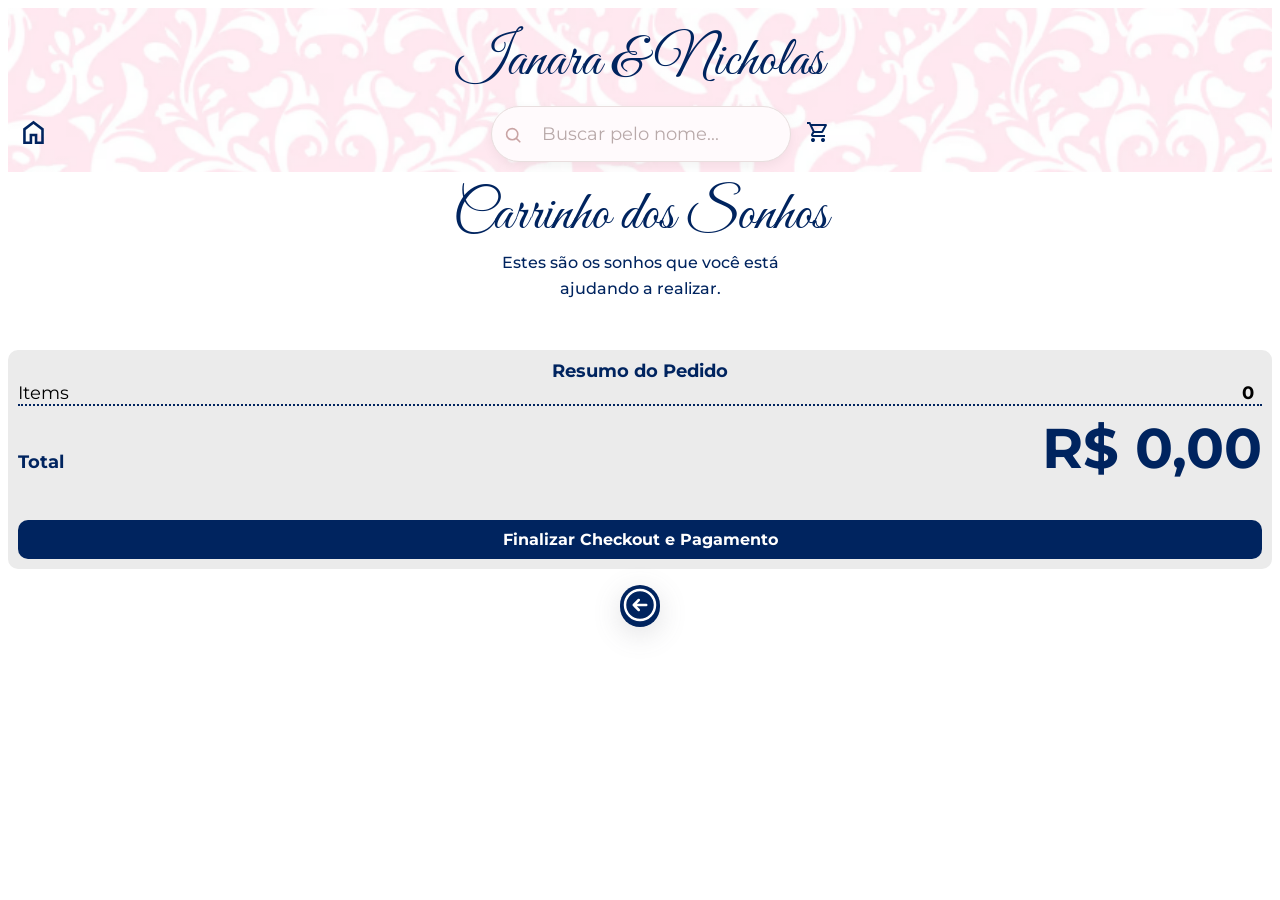
==== pages/checkout.html @ b6ea4365 "progresso nos estilos e alguns detalhes" ====
<!DOCTYPE html>
<html lang="pt-br">
<head>
    <meta charset="UTF-8">
    <meta name="viewport" content="width=device-width, initial-scale=1.0">
    <title>Padrinhos | Ianara & Nicholas</title>

    <!-- mesmo CSS -->
    <link rel="stylesheet" href="../css/checkout.css">

    <!-- mesmas fontes -->
    <link rel="preconnect" href="https://fonts.googleapis.com">
    <link rel="preconnect" href="https://fonts.gstatic.com" crossorigin>
    <link href="https://fonts.googleapis.com/css2?family=DM+Serif+Display&family=Montserrat&display=swap" rel="stylesheet">
    <link href="https://fonts.googleapis.com/css2?family=Birthstone&family=DM+Serif+Display:ital@0;1&family=Montserrat:ital,wght@0,100..900;1,100..900&display=swap" rel="stylesheet">
    <link href="https://fonts.googleapis.com/css2?family=Great+Vibes&display=swap" rel="stylesheet">
</head>

<body>
    <header>
    </header>
    <main>
        <div id="containerHeaderGifts">
            <h2 id="initialsNames">Ianara & Nicholas </h2>
            <div id="containerSearch">
                <div id="iconHome">
                    <a href="../index.html">
                        <svg xmlns="http://www.w3.org/2000/svg" viewBox="0 -960 960 960" fill="#00245F">
                            <path d="M240-200h120v-240h240v240h120v-360L480-740 240-560v360Zm-80 80v-480l320-240 320 240v480H520v-240h-80v240H160Zm320-350Z"/>
                        </svg>
                    </a>
                </div>
                <div class="search-wrapper">
                    <div class="search-input-container">
                        <svg class="search-icon" viewBox="0 0 24 24">
                            <path d="M21 21l-4.35-4.35m1.85-5.15a7 7 0 11-14 0 7 7 0 0114 0z"
                            stroke="currentColor"
                            stroke-width="2"
                            fill="none"
                            stroke-linecap="round"
                            stroke-linejoin="round"/>
                        </svg>
                        <input 
                            type="text" 
                            id="searchInput" 
                            placeholder="Buscar pelo nome..."
                        />
                    </div>
                    <div class="containerCarShopping">
                        <!-- svg carrinho -->
                            <a href="../pages/checkout.html" id="buttonCarShoppings">
                            <svg class="shoping-car-icon" fill="#00245F" xmlns="http://www.w3.org/2000/svg" viewBox="0 -960 960 960">
                                <path d="M223.5-103.5Q200-127 200-160t23.5-56.5Q247-240 280-240t56.5 23.5Q360-193 360-160t-23.5 56.5Q313-80 280-80t-56.5-23.5Zm400 0Q600-127 600-160t23.5-56.5Q647-240 680-240t56.5 23.5Q760-193 760-160t-23.5 56.5Q713-80 680-80t-56.5-23.5ZM246-720l96 200h280l110-200H246Zm-38-80h590q23 0 35 20.5t1 41.5L692-482q-11 20-29.5 31T622-440H324l-44 80h480v80H280q-45 0-68-39.5t-2-78.5l54-98-144-304H40v-80h130l38 80Z"/>
                            </svg>
                        </a>
                        <h3 id="totalValue"></h3>
                    </div>
                </div>
            </div>
        </div>
        <section class="checkout-container">
            <h2 id="initialsNames">Carrinho dos Sonhos</h2>
            <div>
                <p class="paragraph">
                    Estes são os sonhos que você está <br>
                    ajudando a realizar.
                </p>
            </div>
            <div id="cardItems"></div>
            <div class="checkout-total">
                <span id="titleSummary">Resumo do Pedido</span>
                <div class="containerFlex" id="itemsSummary">
                    <span>Items</span>
                    <strong id="cartCount"></strong>
                </div>
                <div class="containerFlex">
                    <span id="total">Total</span>
                    <strong id="cartTotal">R$ 0,00</strong>
                </div>
                <button id="finishButton" class="finish-btn">
                    Finalizar Checkout e Pagamento
                </button>
            </div>
        </section>
        <div class="containerButtonAction">
            <a href="../pages/presentes.html" class="buttonsAction">
                <svg xmlns="http://www.w3.org/2000/svg" fill="none" viewBox="0 0 24 24" stroke-width="1.5" stroke="currentColor" class="size-6">
                    <path stroke-linecap="round" stroke-linejoin="round" d="m11.25 9-3 3m0 0 3 3m-3-3h7.5M21 12a9 9 0 1 1-18 0 9 9 0 0 1 18 0Z" />
                </svg>
            </a>
        </div>
    </main>
    
    <script>
        document.addEventListener("DOMContentLoaded", () => {
            // Fade-in ao carregar
            document.body.classList.add("loaded");
            // Captura todos os links
            document.querySelectorAll("a").forEach(link => {
                link.addEventListener("click", function(e) {

                    // Ignora nova aba
                    if (this.target === "_blank") return;

                    e.preventDefault();
                    const href = this.href;

                    // Aplica fade-out
                    document.body.classList.remove("loaded");
                    document.body.classList.add("fade-out");

                    setTimeout(() => {
                        window.location.href = href;
                    }, 400); // mesmo tempo do CSS
                });
            });
        });
        const container = document.getElementById("cardItems");
        const input = document.getElementById("searchInput");
        function handleLoadCards() {
            let cart = JSON.parse(localStorage.getItem("cart")) || [];
            let totalValueForPayment = 0
        let countItems = 0
            container.innerHTML = "";

            cart.forEach(item => {
                totalValueForPayment += item.price * item.quantity;
                countItems += item.quantity;
                container.innerHTML += `
                    <div class="containerCard">
                        <img class="imgCard" src=${item.src_image} alt=${item.img_alt}>
                        <div>
                            <p class="descriptionCard">${item.name}</p>
                            <p class="valueCard">R$ ${String(item.price.toFixed(2)).replace(".", ",")}</p>
                            <p class="descriptionInstallments">em até 3x de R$ ${item.price ? String((item.price / 3).toFixed(2)).replace(".", ",") : '-'}</p>
                            <div class="containerButtonActionsCard">
                                <div class="quantity-control">
                                    <button class="qty-btn minus" onclick="handleSubtractItem(${item.id})">-</button>
                                    <input type="number" value="${item.quantity}" min="1" class="qty-input">
                                    <button class="qty-btn plus" onclick="handleAddSumItem(${item.id})">+</button>
                                </div>
                                <button class="buttonRemoveCar" onclick="handleRemoveItem(${item.id})">
                                    <svg xmlns="http://www.w3.org/2000/svg" height="24px" viewBox="0 -960 960 960" width="24px" fill="#ff0808f5">
                                        <path d="M280-120q-33 0-56.5-23.5T200-200v-520h-40v-80h200v-40h240v40h200v80h-40v520q0 33-23.5 56.5T680-120H280Zm400-600H280v520h400v-520ZM360-280h80v-360h-80v360Zm160 0h80v-360h-80v360ZM280-720v520-520Z"/>
                                    </svg>
                                </button>
                            </div>
                        </div>
                    </div>
                `;
            });
            const divTotal = document.getElementById("cartTotal");
            divTotal.innerHTML = `R$ ${String(totalValueForPayment.toFixed(2)).replace('.', ',')}`
            const divCount = document.getElementById("cartCount");
            divCount.innerHTML = `${countItems}`;
        }
        handleLoadCards()

        function handleRemoveItem(id) {
            let cart = JSON.parse(localStorage.getItem("cart")) || [];
            const updateCart = cart.filter(item => item.id !== id);
            localStorage.setItem("cart", JSON.stringify(updateCart));
            alert("Produto removido do carrinho!");
            handleLoadCards()
        }

        function handleAddSumItem(id) {
            let cart = JSON.parse(localStorage.getItem("cart")) || [];
            const updateCart = cart.find(item => item.id === id);
            updateCart['quantity'] += 1;
            localStorage.setItem("cart", JSON.stringify(cart));
            handleLoadCards()
        }

        function handleSubtractItem(id) {
            let cart = JSON.parse(localStorage.getItem("cart")) || [];
            const updateCart = cart.find(item => item.id === id);
            if (updateCart['quantity'] > 1) {
                updateCart['quantity'] -= 1;
            }
            localStorage.setItem("cart", JSON.stringify(cart));
            handleLoadCards()
        }
    </script>
</body>
</html>
---- css/checkout.css ----
#containerHeaderGifts {
    display: flex;
    flex-direction: column;
    padding-top: 10px;
    position: sticky;
    top: 0;
    z-index: 1000;
    transition: box-shadow 0.3s ease;
    background-image: 
        linear-gradient(rgba(255,255,255,0.4), rgba(255,255,255,0.4)),
        url('../images/background/background_renda.png');
    background-size: 100% auto;
    background-position: top;
    background-repeat: no-repeat;
    width: 100%;
    overflow: hidden;
}
#containerHeaderGifts.sticky {
    box-shadow: 0 6px 20px rgba(0,0,0,0.08);
}
.background::before {
    content: "";
    position: absolute;
    inset: 0;
    backdrop-filter: blur(4px);
    background: rgba(255,255,255,0.4); /* controla a opacidade */
}
#initialsNames {
    color: #00245F;
    margin: 0.5rem 0rem 0rem 0rem;
    text-align: center;
    font-weight: 500;
    font-size: clamp(2.5rem, 6vw, 3.5rem);
    font-family: "Great Vibes", cursive;
}
#containerSearch {
    display: flex;
    align-items: center;
    gap: 10px;
    border-radius: 10px 10px 0px 0px;
    padding: 10px;
}
#iconHome {
    width: 2rem;
}
.search-wrapper {
    display: flex;
    align-items: center;
    gap: 15px;
    width: 100%;
    justify-content: center;
}
.search-wrapper input {
  width: 50%;
  padding: 0.9em 1.2em 0.9em 3em;
  border-radius: 50px;
  border: 1px solid #e8dede;
  background-color: #fffafc;
  font-size: clamp(14px, 2.5vw, 18px);
  font-family: "Montserrat", sans-serif;
  color: #5a4a4a;
  outline: none;
  transition: all 0.3s ease;
  box-shadow: 0 4px 12px rgba(0, 0, 0, 0.05);
}
.search-wrapper input::placeholder {
  color: #b8a9a9;
}
.search-wrapper input:focus {
  border-color: #d8b4b4;
  box-shadow: 0 6px 18px rgba(216, 180, 180, 0.3);
  background-color: #ffffff;
}
.search-icon {
    position: absolute;
    left: 12px;
    width: 1.2em;
    height: 1.2em;
    color: #c9a4a4;
}
.search-input-container{
    display: flex;
    align-items: center;
    position: relative;
    width: 100%;
    max-width: 300px;
}
.search-input-container input{
    width: 100%;
    padding: 0.9em 1.2em 0.9em 2.8em;
    border-radius: 50px;
    border: 1px solid #e8dede;
}
.shoping-car-icon {
  /* transform: translateY(-50%); */
  width: 1.5rem;
  cursor: pointer;
}
.containerCarShopping {
    display: flex;
    align-items: center;
}
.paragraph {
    line-height: 1.6;
    text-align: center;
    margin: 0rem 0 2rem 0;
    color: #00245F;
    font-family: "Montserrat", sans-serif;
    font-size: medium;
    font-weight: 500;
}
#ca
.checkout-container {
  max-width: 600px;
  margin: 60px auto;
  padding: 30px;
  background: #fffafc;
  border-radius: 20px;
  box-shadow: 0 10px 30px rgba(0,0,0,0.05);
  font-family: 'Playfair Display', serif;
}

.checkout-title {
  text-align: center;
  margin-bottom: 30px;
  color: #6e5c5c;
}
.containerCard {
    max-width: 300px;
    display: flex;
    flex-direction: column;
    gap: 10px;
    align-items: flex-start;
    background-color: #ffffff;
    border-radius: 20px;
    padding: 15px;
    border: 10px solid #ebebeb;
}
.containerCardsDetails {
    display: flex;
    flex-direction: column;
    align-items: center;
    text-align: center;
}
.cart-item {
  display: flex;
  justify-content: space-between;
  padding: 12px 0;
  border-bottom: 1px solid #f0e6e6;
}
.cart-item span {
  color: #5a4a4a;
}
#cardItems {
    display: flex;
    flex-wrap: wrap;
    gap: 10px;
    align-items: center;
    justify-content: space-around;
}
.imgCard {
    width: 20rem;
    border-radius: 20px;
    max-width: 300px;
}
.descriptionCard, .valueCard, .descriptionInstallments {
    margin: 0;
    font-family: "Montserrat", sans-serif;
    font-weight: 500;
}
.valueCard {
    margin-top: 0.5rem;
    font-size: clamp(1.5rem, 4vw, 2.5rem);
    font-weight: 600;
    color: #00245F;
}
.descriptionInstallments {
    font-weight: 400;
    margin-bottom: 1rem;
}
.buttonRemoveCar {
    text-align: center;
    width: 3rem;
    border-radius: 20px;
    font-family: "Montserrat", sans-serif;
    font-weight: bold;
    background-color: #ff080829;
    border: none;
    border-radius: 10px;
    padding: 8px;
}

.checkout-total {
  border-radius: 10px;
  padding: 10px;
  display: flex;
  flex-direction: column;
  justify-content: space-between;
  background-color: #ebebeb;
  margin: 1rem 0rem;
  font-size: 18px;
}
/* border: 2px dotted #00245F; */

.finish-btn {
  width: 100%;
  font-family: "Montserrat", sans-serif;
  font-weight: bold;
  margin-top: 30px;
  padding: 10px;
  border: none;
  border-radius: 10px;
  background: #00245F;
  color: white;
  font-size: 16px;
  cursor: pointer;
  transition: 0.3s;
}

.finish-btn:hover {
  background: #c79a9a;
}

.containerButtonAction {
    margin: 1rem 0;
    display: flex;
    justify-content: center;
    align-items: center;
    gap: 10px;
}
.buttonsAction {
    display: inline-block;
    text-align: center;
    text-decoration: none;
    width: 100%;
    max-width: 2.5rem;
    font-size: x-small;
    border-radius: 50px;
    background-color: #00245F;
    box-shadow: rgba(100, 100, 111, 0.2) 0px 7px 29px 0px;
    color: white;
    font-weight: bold;
    transition: transform 0.2s ease, box-shadow 0.2s ease;
}
.buttonsAction:hover {
    transform: translateY(-3px);
}

.buttonsAction:active {
    transform: scale(0.97);
}
.containerFlex {
    display: flex;
    align-items: baseline;
    font-family: "Montserrat", sans-serif;
    justify-content: space-between;
}
#itemsSummary {
    padding-right: 0.5rem;
    border-bottom: 2px dotted #00245F;
}
#cartTotal {
    color: #00245F;
    margin: 0.5rem 0;
    text-align: center;
    font-weight: bolder;
    font-family: "Montserrat", sans-serif;
    font-size: clamp(2rem, 6vw, 3.5rem);
}
#total{
    color: #00245F;
    font-family: "Montserrat", sans-serif;
    font-weight: bolder;
}
#titleSummary {
    font-family: "Montserrat", sans-serif;
    font-weight: bold;
    text-align: center;
    color: #00245F;
}
.containerButtonActionsCard {
    display: flex;
    justify-content: space-between;
    gap: 10px;
}
.quantity-control {
    display: flex;
    align-items: center;
    border: 1px solid #ddd;
    border-radius: 8px;
    overflow: hidden;
    width: fit-content;
}

.qty-btn {
    background: #f5f5f5;
    border: none;
    padding: 10px 15px;
    font-size: 18px;
    cursor: pointer;
}

.qty-btn:hover {
    background: #e0e0e0;
}

.qty-input {
    width: 50px;
    text-align: center;
    border: none;
    font-size: 16px;
}

.qty-input::-webkit-inner-spin-button,
.qty-input::-webkit-outer-spin-button {
    -webkit-appearance: none;
    margin: 0;
}
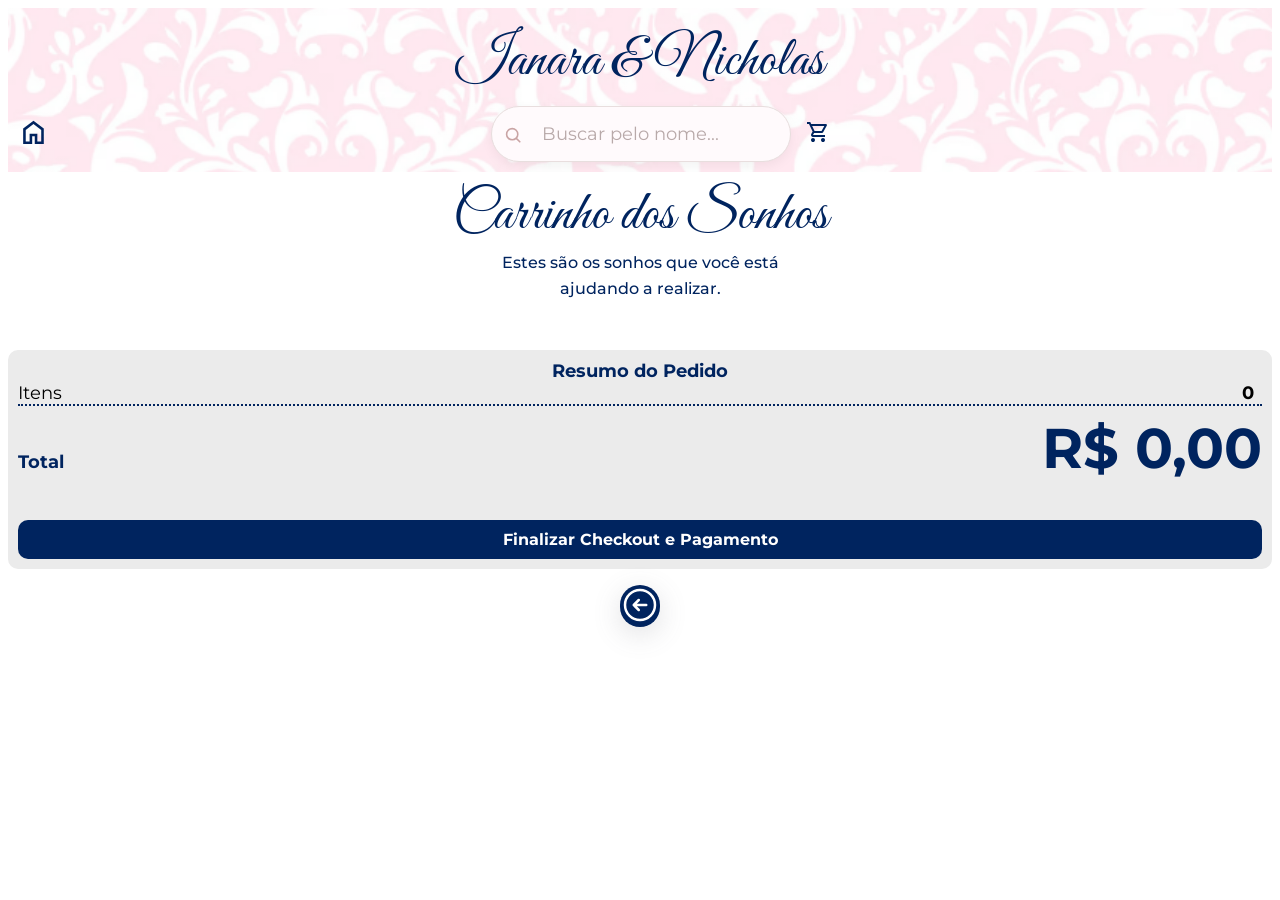
==== commit b1ea0baa: "adicionando description" ====
--- a/pages/checkout.html
+++ b/pages/checkout.html
@@ -70,14 +70,14 @@
             <div class="checkout-total">
                 <span id="titleSummary">Resumo do Pedido</span>
                 <div class="containerFlex" id="itemsSummary">
-                    <span>Items</span>
+                    <span>Itens</span>
                     <strong id="cartCount"></strong>
                 </div>
                 <div class="containerFlex">
                     <span id="total">Total</span>
                     <strong id="cartTotal">R$ 0,00</strong>
                 </div>
-                <button id="finishButton" class="finish-btn">
+                <button id="finishButton" class="finish-btn" onclick="finalyBuy()">
                     Finalizar Checkout e Pagamento
                 </button>
             </div>
@@ -181,6 +181,41 @@
             localStorage.setItem("cart", JSON.stringify(cart));
             handleLoadCards()
         }
+
+        function finalyBuy() {
+            let cart = JSON.parse(localStorage.getItem("cart")) || [];
+            const itemsForPayment = cart.map(item => ({
+                name: 'Contribuição para os noivos',
+                description: 'Contribuição para os noivos' + item.name.slice(0, 30), // limitar a 30 caracteres
+                quantity: item.quantity,
+                value: item.price * item.quantity
+            }))
+
+            fetch("https://checkout-worker.mendesnik827.workers.dev", {
+                method: "POST",
+                headers: {
+                    "Content-Type": "application/json"
+                },
+                body: JSON.stringify({
+                    billingTypes: ["CREDIT_CARD"],
+                    chargeTypes: ["DETACHED"],
+                    callback: {
+                        successUrl: "https://google.com/success",
+                        cancelUrl: "https://google.com/cancel",
+                        expiredUrl: "https://google.com/expired"
+                    },
+                    items: itemsForPayment
+                })
+            })
+            .then(r => r.json())
+            .then(data => {
+                console.log(data);
+                // redirecionar para pagamento
+                if (data.link) {
+                    window.location.href = data.link;
+                }
+            })
+        }
     </script>
 </body>
 </html>
